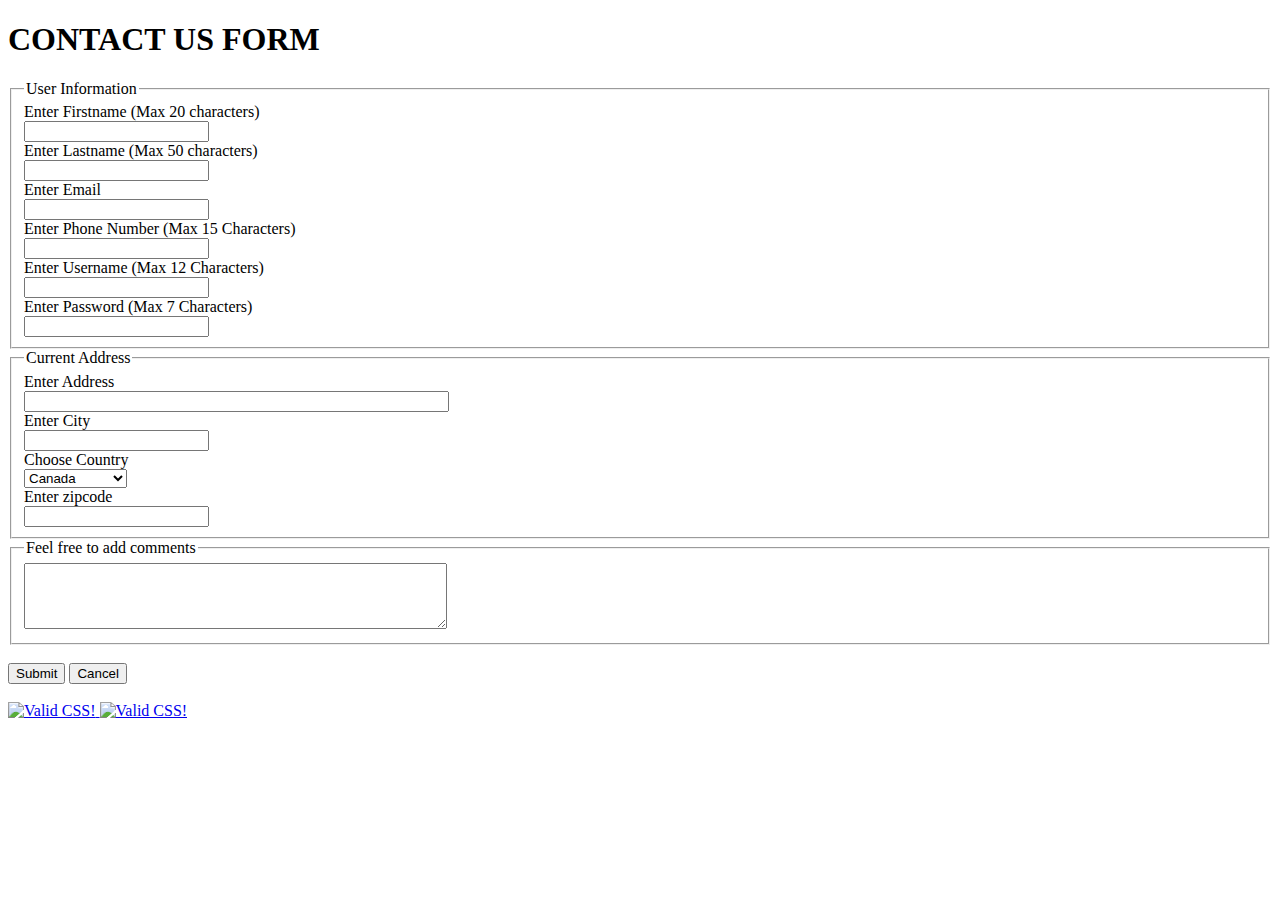
==== index.html @ b1be7c27 "Add files via upload" ====
<!DOCTYPE html>
<html lang="en">

<head>
  <meta name="robots" content="noindex">
  <meta charset="utf-8">
  <meta name="viewport" content="width=device-width">
  <title>Artifact #4</title>
   <link rel="stylesheet" href="index.css" type="text/css">
</head>

<body>
  <h1>CONTACT US FORM</h1>
  <div id="errorMessages"></div>
  <!--Add the URL to your Thank you page -->
  <form action="http://bellevuecollege.edu" method="get" name="myContact" onsubmit="return ValidationForm();">
    <fieldset>
      <legend>User Information</legend>
      <label for="firstname">Enter Firstname (Max 20 characters) </label>
      <br>
      <input type="text" id="firstname">
      <br>
      <label for="lastname">Enter Lastname (Max 50 characters) </label>
      <br>
      <input type="text" id="lastname">
      <br>
      <label for="email">Enter Email</label>
      <br>
      <input type="text" id="email">
      <br>
      <label for="phone">Enter Phone Number (Max 15 Characters) </label>
      <br>
      <input type="text" id="phone">
      <br>
      <label for="username">Enter Username (Max 12 Characters)</label>
      <br>
      <input type="text" maxlength="12" id="username">
      <br>
      <label for="password">Enter Password (Max 7 Characters)</label>
      <br>
      <input type="password" maxlength="7" id="password">

    </fieldset>
    <fieldset>
      <legend>Current Address</legend>
      <label for="address">Enter Address</label>
      <br>
      <input type="text" name="address" id="address" size="50">
      <br>
      <label for="city">Enter City</label>
      <br>
      <input type="text" name="city" id="city">
      <br>
      <label for="countries">Choose Country</label>
      <br>
      <select id="countries">
        <option>Canada</option>
        <option>Mexico</option>
        <option>United States</option>
      </select>
      <br>
      <label for="zipcode">Enter zipcode</label>
      <br>
      <input type="text" name="zip" id="zipcode">
    </fieldset>

    <fieldset>
      <legend>Feel free to add comments</legend>
      <textarea name="commentbox" id="commentbox" rows="4" cols="50"></textarea>
    </fieldset>

    <br>
    <input id="submit" type="submit" value="Submit">
    <input id="cancel" type="submit" value="Cancel">
  </form>

  <footer>
    <br>
    <a href="https://jigsaw.w3.org/css-validator/check/referer">
      <img style="border:0;width:88px;height:31px" src="https://jigsaw.w3.org/css-validator/images/vcss" alt="Valid CSS!" />
    </a>
    <a href="https://jigsaw.w3.org/css-validator/check/referer">
      <img style="border:0;width:88px;height:31px" src="https://jigsaw.w3.org/css-validator/images/vcss-blue" alt="Valid CSS!" />
    </a>
  </footer>
</body>

</html>
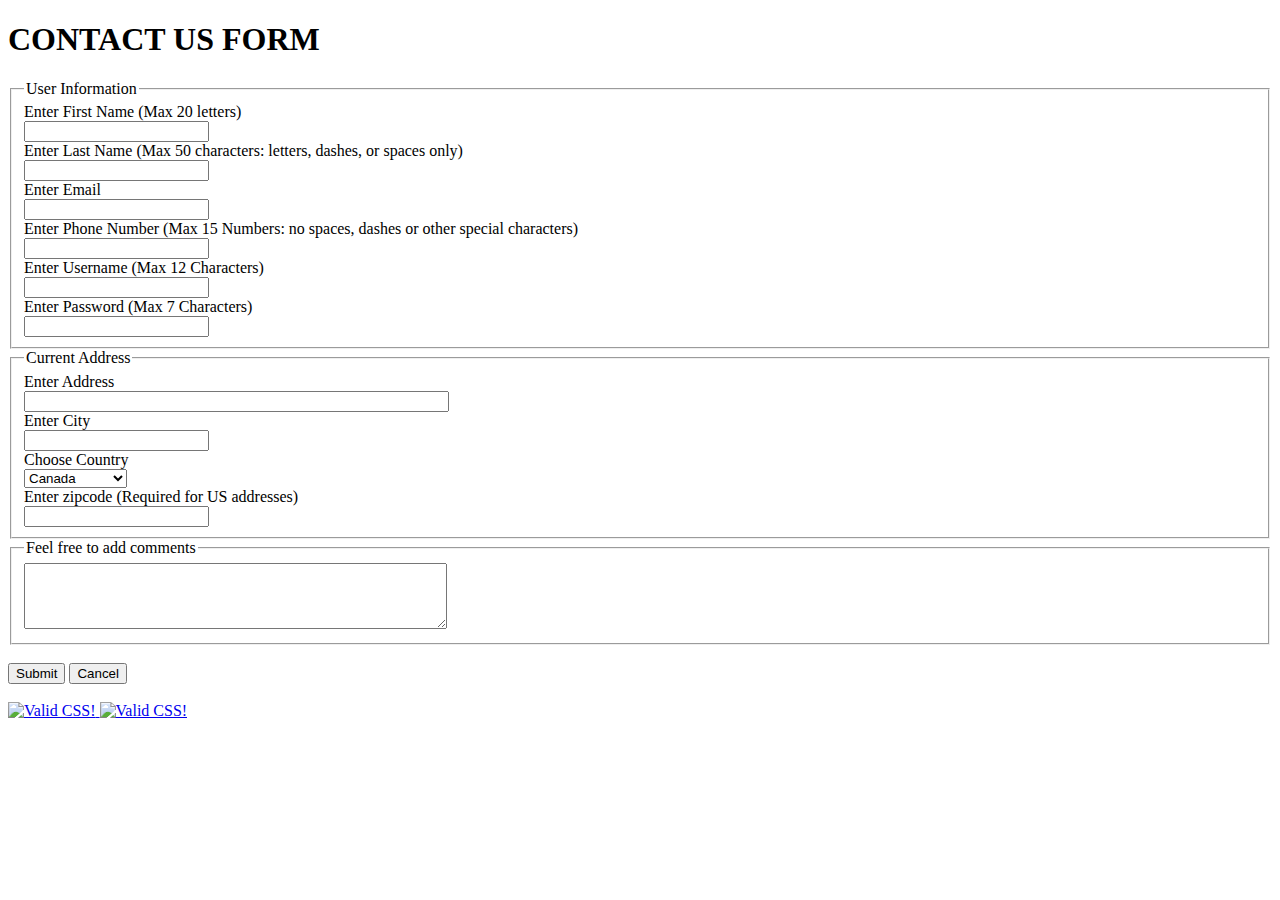
==== commit f3bb752a: "Update index.html" ====
--- a/index.html
+++ b/index.html
@@ -7,74 +7,73 @@
   <meta name="viewport" content="width=device-width">
   <title>Artifact #4</title>
    <link rel="stylesheet" href="index.css" type="text/css">
-</head>
+  </head>
 
-<body>
-  <h1>CONTACT US FORM</h1>
-  <div id="errorMessages"></div>
-  <!--Add the URL to your Thank you page -->
-  <form action="http://bellevuecollege.edu" method="get" name="myContact" onsubmit="return ValidationForm();">
-    <fieldset>
-      <legend>User Information</legend>
-      <label for="firstname">Enter Firstname (Max 20 characters) </label>
+  <body>
+    <h1>CONTACT US FORM</h1>
+    <form action="thankyou.html" method="get" name="userDetails" onsubmit="return Validate()">
+      <fieldset>
+        <legend>User Information</legend>
+        <label for="firstname">Enter First Name (Max 20 letters) </label><br>
+        <input type="text" id="firstname"><br>
+        <div id="firstnameerror" class="error"></div>
+
+        <label for="lastname">Enter Last Name (Max 50 characters: letters, dashes, or spaces only) </label><br>
+        <input type="text" id="lastname"><br>
+        <div id="lastnameerror" class="error"></div>
+
+        <label for="email">Enter Email</label><br>
+        <input type="text" id="email"><br>
+        <div id="emailerror" class="error"></div>
+
+        <label for="phone">Enter Phone Number (Max 15 Numbers: no spaces, dashes or other special characters) </label><br>
+        <input type="text" id="phone"><br>
+        <div id="phoneerror" class="error"></div>
+
+        <label for="username">Enter Username (Max 12 Characters)</label><br>
+        <input type="text" maxlength="12" id="username"><br>
+        <div id="usernameerror" class="error"></div>
+
+        <label for="password">Enter Password (Max 7 Characters)</label><br>
+        <input type="password" maxlength="7" id="password">
+        <div id="passworderror" class="error"></div>
+      </fieldset>
+
+      <fieldset>
+        <legend>Current Address</legend>
+        <label for="address">Enter Address</label><br>
+        <input type="text" name="address" id="address" size="50"><br>
+        <div id="addresserror" class="error"></div>
+
+        <label for="city">Enter City</label><br>
+        <input type="text" name="city" id="city"><br>
+        <div id="cityerror" class="error"></div>
+
+        <label for="countries">Choose Country</label><br>
+        <select id="countries">
+          <option>Canada</option>
+          <option>Mexico</option>
+          <option>United States</option>
+        </select><br>
+
+        <label for="zipcode">Enter zipcode  (Required for US addresses)</label><br>
+        <input type="text" name="zip" id="zipcode">
+        <div id="zipcodeerror" class="error"></div>
+      </fieldset>
+
+      <fieldset>
+        <legend>Feel free to add comments</legend>
+        <textarea name="commentbox" id="commentbox" rows="4" cols="50"></textarea>
+      </fieldset>
+
       <br>
-      <input type="text" id="firstname">
-      <br>
-      <label for="lastname">Enter Lastname (Max 50 characters) </label>
-      <br>
-      <input type="text" id="lastname">
-      <br>
-      <label for="email">Enter Email</label>
-      <br>
-      <input type="text" id="email">
-      <br>
-      <label for="phone">Enter Phone Number (Max 15 Characters) </label>
-      <br>
-      <input type="text" id="phone">
-      <br>
-      <label for="username">Enter Username (Max 12 Characters)</label>
-      <br>
-      <input type="text" maxlength="12" id="username">
-      <br>
-      <label for="password">Enter Password (Max 7 Characters)</label>
-      <br>
-      <input type="password" maxlength="7" id="password">
+      <input id="submit" type="submit" value="Submit">
+      <input id="cancel" type="submit" value="Cancel">
+    </form>
 
-    </fieldset>
-    <fieldset>
-      <legend>Current Address</legend>
-      <label for="address">Enter Address</label>
-      <br>
-      <input type="text" name="address" id="address" size="50">
-      <br>
-      <label for="city">Enter City</label>
-      <br>
-      <input type="text" name="city" id="city">
-      <br>
-      <label for="countries">Choose Country</label>
-      <br>
-      <select id="countries">
-        <option>Canada</option>
-        <option>Mexico</option>
-        <option>United States</option>
-      </select>
-      <br>
-      <label for="zipcode">Enter zipcode</label>
-      <br>
-      <input type="text" name="zip" id="zipcode">
-    </fieldset>
-
-    <fieldset>
-      <legend>Feel free to add comments</legend>
-      <textarea name="commentbox" id="commentbox" rows="4" cols="50"></textarea>
-    </fieldset>
-
-    <br>
-    <input id="submit" type="submit" value="Submit">
-    <input id="cancel" type="submit" value="Cancel">
-  </form>
-
-  <footer>
+    <script src="index.js"></script>
+    <div id="errorcheck"></div>
+     <footer>
     <br>
     <a href="https://jigsaw.w3.org/css-validator/check/referer">
       <img style="border:0;width:88px;height:31px" src="https://jigsaw.w3.org/css-validator/images/vcss" alt="Valid CSS!" />
@@ -83,6 +82,9 @@
       <img style="border:0;width:88px;height:31px" src="https://jigsaw.w3.org/css-validator/images/vcss-blue" alt="Valid CSS!" />
     </a>
   </footer>
-</body>
+        
+    
 
-</html>+  </body>
+
+</html>
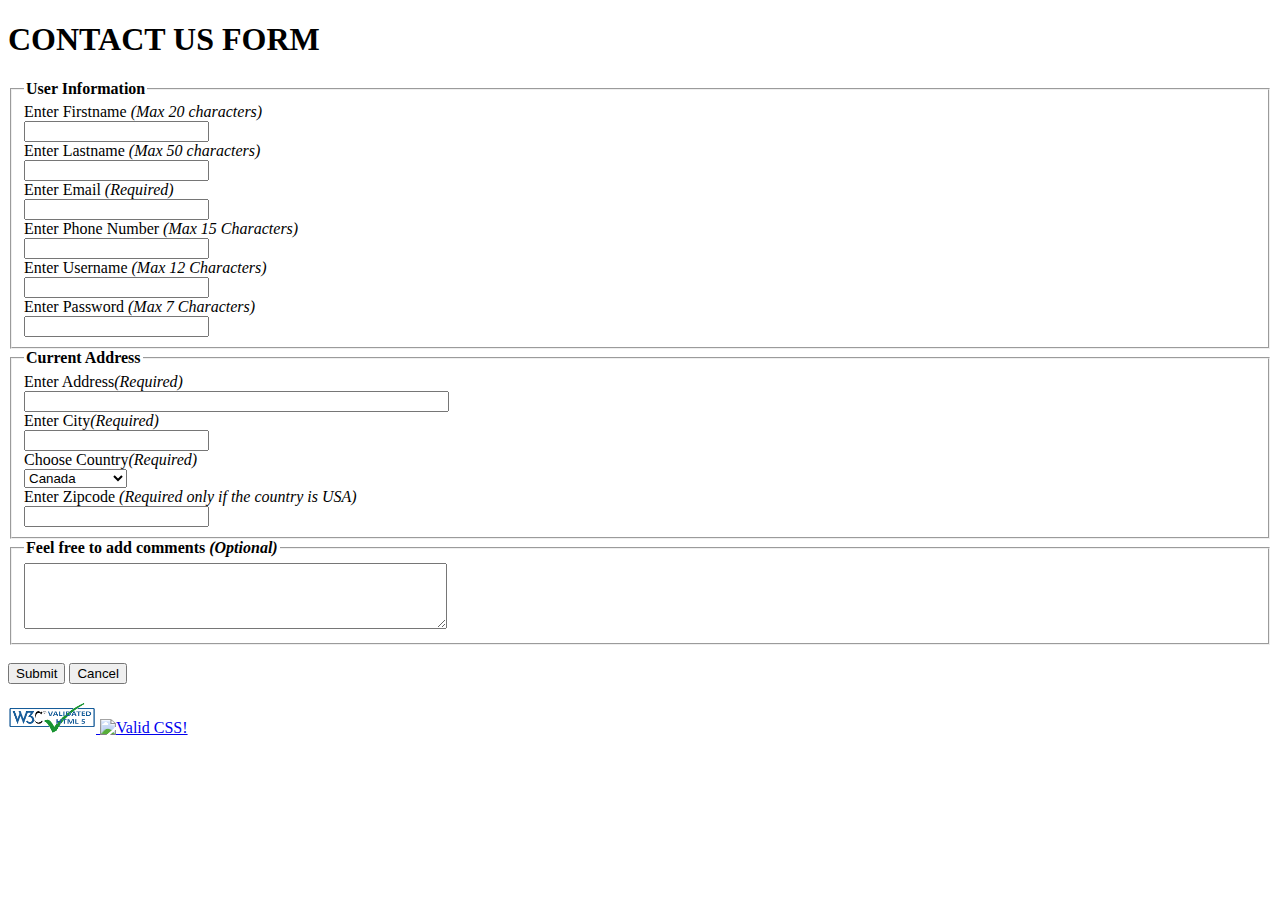
==== commit ab422c8d: "Update index.html" ====
--- a/index.html
+++ b/index.html
@@ -1,90 +1,90 @@
+
 <!DOCTYPE html>
 <html lang="en">
 
 <head>
   <meta name="robots" content="noindex">
   <meta charset="utf-8">
-  <meta name="viewport" content="width=device-width">
   <title>Artifact #4</title>
-   <link rel="stylesheet" href="index.css" type="text/css">
-  </head>
+  <link rel="stylesheet" type="text/css" href="style.css">
+</head>
 
-  <body>
-    <h1>CONTACT US FORM</h1>
-    <form action="thankyou.html" method="get" name="userDetails" onsubmit="return Validate()">
-      <fieldset>
-        <legend>User Information</legend>
-        <label for="firstname">Enter First Name (Max 20 letters) </label><br>
-        <input type="text" id="firstname"><br>
-        <div id="firstnameerror" class="error"></div>
+<body>
+  <h1>CONTACT US FORM</h1>
+  <div id="errorMessages"></div>
+  <!--Add the URL to your Thank you page -->
+  <form action="thankyou.html" method="get" name="myContact" onSubmit="return ValidateForm(); ">
+    <fieldset>
+      <legend><b>User Information</b></legend>
+      <label for="firstname">Enter Firstname <i>(Max 20 characters)</i> </label>
+      <br>
+      <input type="text" id="firstname">
+      <br>
+      <label for="lastname">Enter Lastname <i>(Max 50 characters)</i> </label>
+      <br>
+      <input type="text" id="lastname">
+      <br>
+      <label for="email">Enter Email <i> (Required)</i></label>
+      <br>
+      <input type="text" id="email">
+      <br>
+      <label for="phone">Enter Phone Number <i>(Max 15 Characters)</i> </label>
+      <br>
+      <input type="text" id="phone">
+      <br>
+      <label for="username">Enter Username <i>(Max 12 Characters)</i></label>
+      <br>
+      <input type="text" maxlength="12" id="username">
+      <br>
+      <label for="password">Enter Password <i>(Max 7 Characters)</i></label>
+      <br>
+      <input type="password" maxlength="7" id="password">
 
-        <label for="lastname">Enter Last Name (Max 50 characters: letters, dashes, or spaces only) </label><br>
-        <input type="text" id="lastname"><br>
-        <div id="lastnameerror" class="error"></div>
+    </fieldset>
+    <fieldset>
+      <legend><b>Current Address</b></legend>
+      <label for="address">Enter Address<i>(Required)</i></label>
+      <br>
+      <input type="text" name="address" id="address" size="50">
+      <br>
+      <label for="city">Enter City<i>(Required)</i></label>
+      <br>
+      <input type="text" name="city" id="city">
+      <br>
+      <label for="countries">Choose Country<i>(Required)</i></label>
+      <br>
+      <select id="countries">
+        <option>Canada</option>
+        <option>Mexico</option>
+        <option>United States</option>
+      </select>
+      <br>
+      <label for="zipcode">Enter Zipcode <i> (Required only if the country is USA)</i></label>
+      <br>
+      <input type="text" name="zip" id="zipcode">
+    </fieldset>
 
-        <label for="email">Enter Email</label><br>
-        <input type="text" id="email"><br>
-        <div id="emailerror" class="error"></div>
+    <fieldset>
+      <legend><b>Feel free to add comments <i>(Optional)</i></b></legend>
+      <textarea name="commentbox" id="commentbox" rows="4" cols="50"></textarea>
+    </fieldset>
 
-        <label for="phone">Enter Phone Number (Max 15 Numbers: no spaces, dashes or other special characters) </label><br>
-        <input type="text" id="phone"><br>
-        <div id="phoneerror" class="error"></div>
+    <br>
+    <input id="submit" type="submit" value="Submit">
+    <input id="cancel" type="submit" value="Cancel">
+  </form>
 
-        <label for="username">Enter Username (Max 12 Characters)</label><br>
-        <input type="text" maxlength="12" id="username"><br>
-        <div id="usernameerror" class="error"></div>
-
-        <label for="password">Enter Password (Max 7 Characters)</label><br>
-        <input type="password" maxlength="7" id="password">
-        <div id="passworderror" class="error"></div>
-      </fieldset>
-
-      <fieldset>
-        <legend>Current Address</legend>
-        <label for="address">Enter Address</label><br>
-        <input type="text" name="address" id="address" size="50"><br>
-        <div id="addresserror" class="error"></div>
-
-        <label for="city">Enter City</label><br>
-        <input type="text" name="city" id="city"><br>
-        <div id="cityerror" class="error"></div>
-
-        <label for="countries">Choose Country</label><br>
-        <select id="countries">
-          <option>Canada</option>
-          <option>Mexico</option>
-          <option>United States</option>
-        </select><br>
-
-        <label for="zipcode">Enter zipcode  (Required for US addresses)</label><br>
-        <input type="text" name="zip" id="zipcode">
-        <div id="zipcodeerror" class="error"></div>
-      </fieldset>
-
-      <fieldset>
-        <legend>Feel free to add comments</legend>
-        <textarea name="commentbox" id="commentbox" rows="4" cols="50"></textarea>
-      </fieldset>
-
-      <br>
-      <input id="submit" type="submit" value="Submit">
-      <input id="cancel" type="submit" value="Cancel">
-    </form>
-
-    <script src="index.js"></script>
-    <div id="errorcheck"></div>
-     <footer>
+  <footer>
     <br>
-    <a href="https://jigsaw.w3.org/css-validator/check/referer">
-      <img style="border:0;width:88px;height:31px" src="https://jigsaw.w3.org/css-validator/images/vcss" alt="Valid CSS!" />
+    <a href="https://validator.w3.org/nu/?doc=https%3A%2F%2Fjdang95.github.io%2Fartifact04%2F+" target="_blank">
+      <img style="border:0;width:88px;height:31px" src="[data-uri]"  alt="Valid html!" />
     </a>
-    <a href="https://jigsaw.w3.org/css-validator/check/referer">
+    <a href="https://jigsaw.w3.org/css-validator/validator?uri=https%3A%2F%2Fjdang95.github.io%2Fartifact04%2F&profile=css3svg&usermedium=all&warning=1&vextwarning=&lang=en" target="_blank">
       <img style="border:0;width:88px;height:31px" src="https://jigsaw.w3.org/css-validator/images/vcss-blue" alt="Valid CSS!" />
     </a>
   </footer>
-        
-    
-
-  </body>
+      <script src="index.js"></script>
+  
+</body> 
 
 </html>
--- a/style.css
+++ b/style.css
@@ -0,0 +1,5 @@
+#errorMessages{
+
+color:red;
+
+}
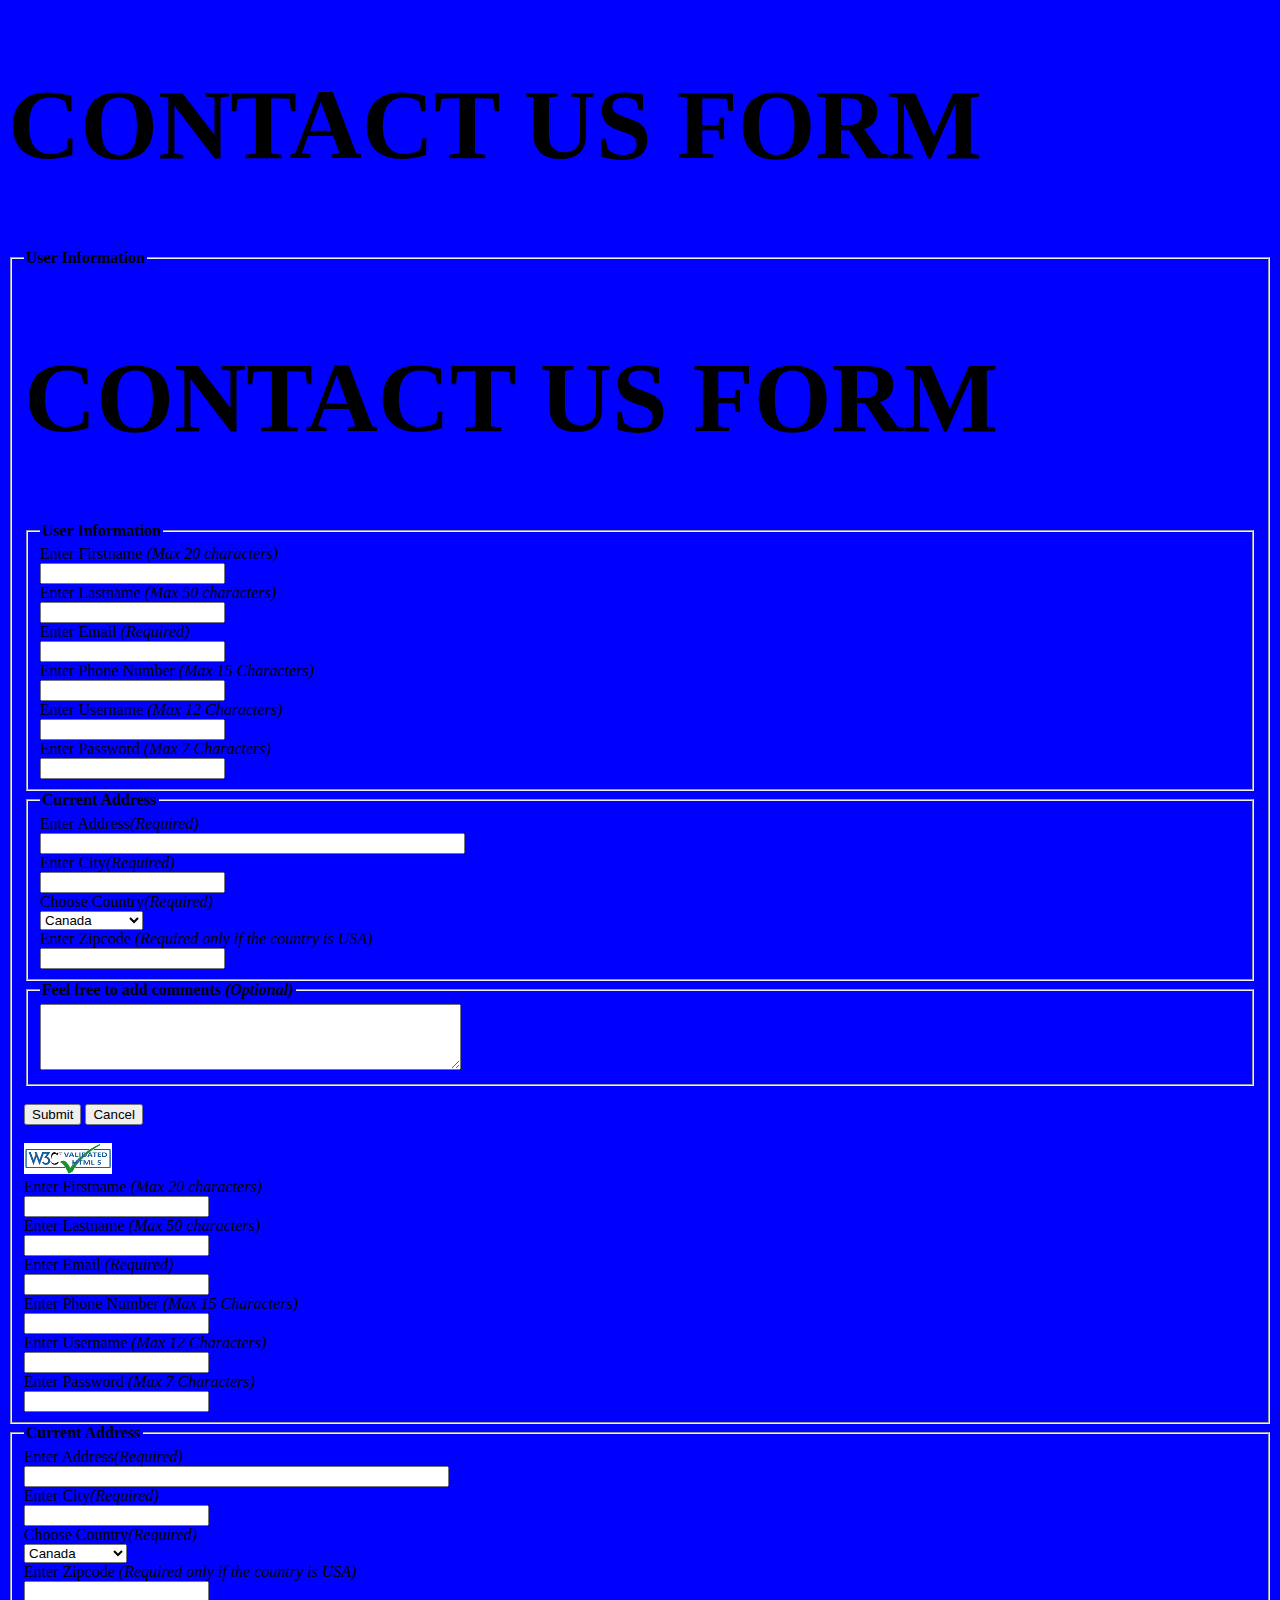
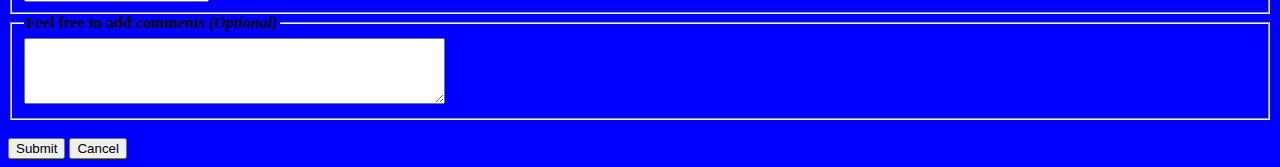
==== commit e0b74aca: "Update index.html" ====
--- a/index.html
+++ b/index.html
@@ -1,4 +1,21 @@
 
+<!DOCTYPE html>
+<html lang="en">
+
+<head>
+  <meta name="robots" content="noindex">
+  <meta charset="utf-8">
+  <title>Artifact #4</title>
+  <link rel="stylesheet" type="text/css" href="style.css">
+</head>
+
+<body>
+  <h1>CONTACT US FORM</h1>
+  <div id="errorMessages"></div>
+  <!--Add the URL to your Thank you page -->
+  <form action="thankyou.html" method="get" name="myContact" onSubmit="return ValidateForm(); ">
+    <fieldset>
+      <legend><b>User Information</b></legend>
 <!DOCTYPE html>
 <html lang="en">
 
@@ -79,12 +96,75 @@
     <a href="https://validator.w3.org/nu/?doc=https%3A%2F%2Fjdang95.github.io%2Fartifact04%2F+" target="_blank">
       <img style="border:0;width:88px;height:31px" src="[data-uri]"  alt="Valid html!" />
     </a>
-    <a href="https://jigsaw.w3.org/css-validator/validator?uri=https%3A%2F%2Fjdang95.github.io%2Fartifact04%2F&profile=css3svg&usermedium=all&warning=1&vextwarning=&lang=en" target="_blank">
-      <img style="border:0;width:88px;height:31px" src="https://jigsaw.w3.org/css-validator/images/vcss-blue" alt="Valid CSS!" />
-    </a>
   </footer>
       <script src="index.js"></script>
   
 </body> 
 
 </html>
+
+      <label for="firstname">Enter Firstname <i>(Max 20 characters)</i> </label>
+      <br>
+      <input type="text" id="firstname">
+      <br>
+      <label for="lastname">Enter Lastname <i>(Max 50 characters)</i> </label>
+      <br>
+      <input type="text" id="lastname">
+      <br>
+      <label for="email">Enter Email <i> (Required)</i></label>
+      <br>
+      <input type="text" id="email">
+      <br>
+      <label for="phone">Enter Phone Number <i>(Max 15 Characters)</i> </label>
+      <br>
+      <input type="text" id="phone">
+      <br>
+      <label for="username">Enter Username <i>(Max 12 Characters)</i></label>
+      <br>
+      <input type="text" maxlength="12" id="username">
+      <br>
+      <label for="password">Enter Password <i>(Max 7 Characters)</i></label>
+      <br>
+      <input type="password" maxlength="7" id="password">
+
+    </fieldset>
+    <fieldset>
+      <legend><b>Current Address</b></legend>
+      <label for="address">Enter Address<i>(Required)</i></label>
+      <br>
+      <input type="text" name="address" id="address" size="50">
+      <br>
+      <label for="city">Enter City<i>(Required)</i></label>
+      <br>
+      <input type="text" name="city" id="city">
+      <br>
+      <label for="countries">Choose Country<i>(Required)</i></label>
+      <br>
+      <select id="countries">
+        <option>Canada</option>
+        <option>Mexico</option>
+        <option>United States</option>
+      </select>
+      <br>
+      <label for="zipcode">Enter Zipcode <i> (Required only if the country is USA)</i></label>
+      <br>
+      <input type="text" name="zip" id="zipcode">
+    </fieldset>
+
+    <fieldset>
+      <legend><b>Feel free to add comments <i>(Optional)</i></b></legend>
+      <textarea name="commentbox" id="commentbox" rows="4" cols="50"></textarea>
+    </fieldset>
+
+    <br>
+    <input id="submit" type="submit" value="Submit">
+    <input id="cancel" type="submit" value="Cancel">
+  </form>
+
+  <footer>
+  </footer>
+      <script src="index.js"></script>
+  
+</body> 
+
+</html>
--- a/style.css
+++ b/style.css
@@ -1,5 +1,23 @@
+body{
+  background-color: blue;
+
+}
+
+
 #errorMessages{
+
+  
 
 color:red;
 
 }
+
+h1 { 
+   font-size: 100px;
+}
+
+h2 { 
+   font-size: 400px;
+  text-align: center;
+}
+
--- a/style.css
+++ b/style.css
@@ -1,5 +1,23 @@
+body{
+  background-color: blue;
+
+}
+
+
 #errorMessages{
+
+  
 
 color:red;
 
 }
+
+h1 { 
+   font-size: 100px;
+}
+
+h2 { 
+   font-size: 400px;
+  text-align: center;
+}
+
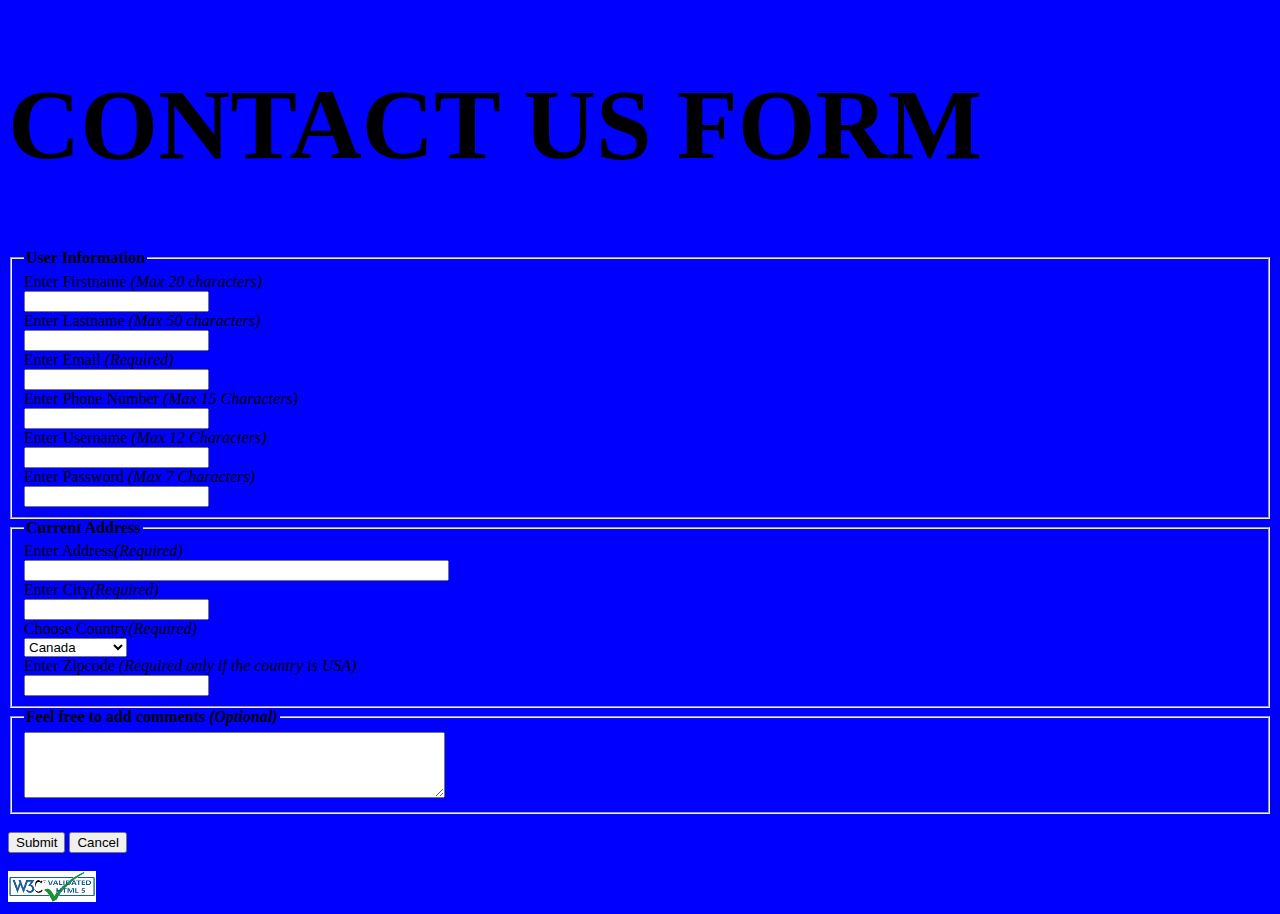
==== commit 9238da25: "Update index.html" ====
--- a/index.html
+++ b/index.html
@@ -1,21 +1,3 @@
-
-<!DOCTYPE html>
-<html lang="en">
-
-<head>
-  <meta name="robots" content="noindex">
-  <meta charset="utf-8">
-  <title>Artifact #4</title>
-  <link rel="stylesheet" type="text/css" href="style.css">
-</head>
-
-<body>
-  <h1>CONTACT US FORM</h1>
-  <div id="errorMessages"></div>
-  <!--Add the URL to your Thank you page -->
-  <form action="thankyou.html" method="get" name="myContact" onSubmit="return ValidateForm(); ">
-    <fieldset>
-      <legend><b>User Information</b></legend>
 <!DOCTYPE html>
 <html lang="en">
 
@@ -102,69 +84,3 @@
 </body> 
 
 </html>
-
-      <label for="firstname">Enter Firstname <i>(Max 20 characters)</i> </label>
-      <br>
-      <input type="text" id="firstname">
-      <br>
-      <label for="lastname">Enter Lastname <i>(Max 50 characters)</i> </label>
-      <br>
-      <input type="text" id="lastname">
-      <br>
-      <label for="email">Enter Email <i> (Required)</i></label>
-      <br>
-      <input type="text" id="email">
-      <br>
-      <label for="phone">Enter Phone Number <i>(Max 15 Characters)</i> </label>
-      <br>
-      <input type="text" id="phone">
-      <br>
-      <label for="username">Enter Username <i>(Max 12 Characters)</i></label>
-      <br>
-      <input type="text" maxlength="12" id="username">
-      <br>
-      <label for="password">Enter Password <i>(Max 7 Characters)</i></label>
-      <br>
-      <input type="password" maxlength="7" id="password">
-
-    </fieldset>
-    <fieldset>
-      <legend><b>Current Address</b></legend>
-      <label for="address">Enter Address<i>(Required)</i></label>
-      <br>
-      <input type="text" name="address" id="address" size="50">
-      <br>
-      <label for="city">Enter City<i>(Required)</i></label>
-      <br>
-      <input type="text" name="city" id="city">
-      <br>
-      <label for="countries">Choose Country<i>(Required)</i></label>
-      <br>
-      <select id="countries">
-        <option>Canada</option>
-        <option>Mexico</option>
-        <option>United States</option>
-      </select>
-      <br>
-      <label for="zipcode">Enter Zipcode <i> (Required only if the country is USA)</i></label>
-      <br>
-      <input type="text" name="zip" id="zipcode">
-    </fieldset>
-
-    <fieldset>
-      <legend><b>Feel free to add comments <i>(Optional)</i></b></legend>
-      <textarea name="commentbox" id="commentbox" rows="4" cols="50"></textarea>
-    </fieldset>
-
-    <br>
-    <input id="submit" type="submit" value="Submit">
-    <input id="cancel" type="submit" value="Cancel">
-  </form>
-
-  <footer>
-  </footer>
-      <script src="index.js"></script>
-  
-</body> 
-
-</html>
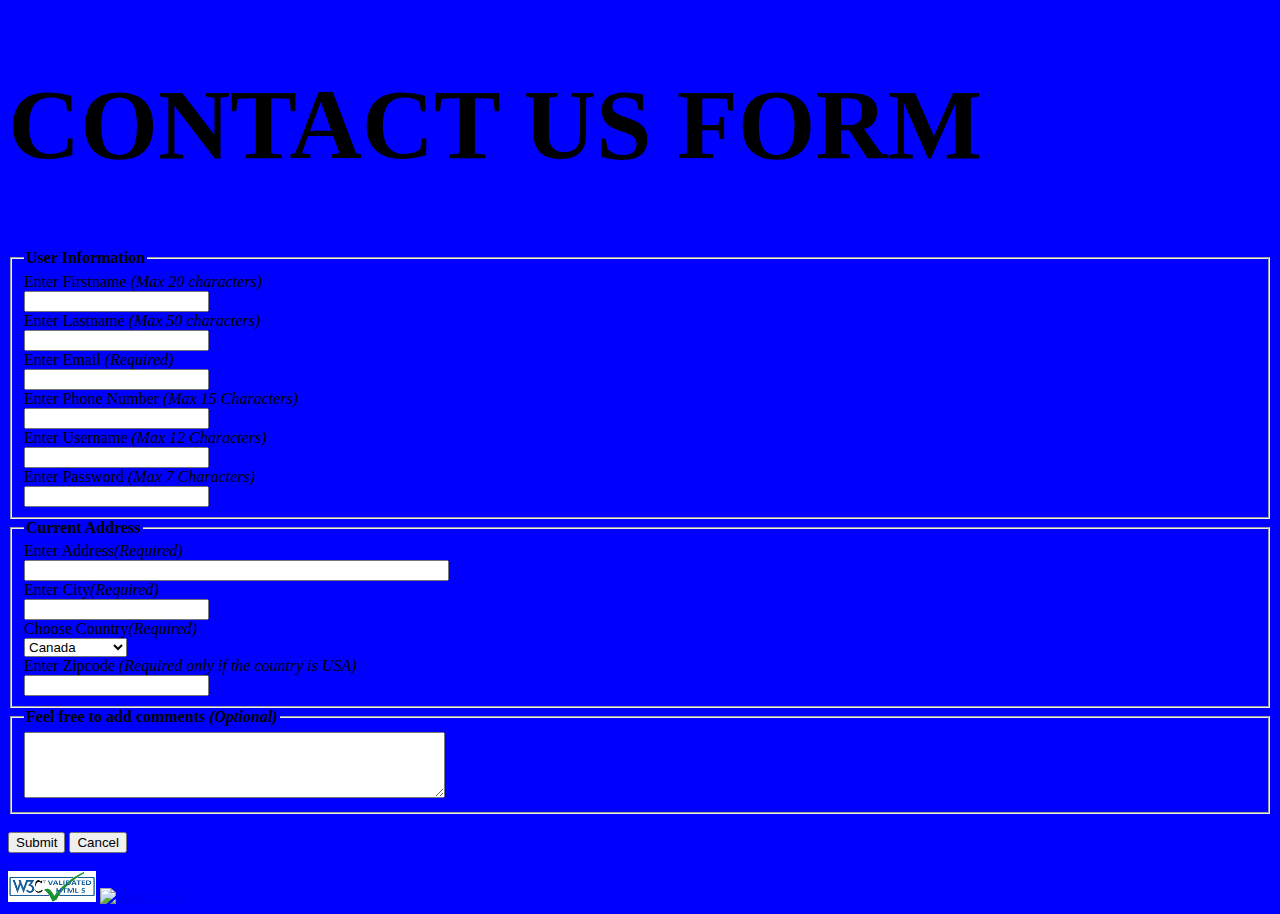
==== commit a0f81998: "Update index.html" ====
--- a/index.html
+++ b/index.html
@@ -78,6 +78,9 @@
     <a href="https://validator.w3.org/nu/?doc=https%3A%2F%2Fjdang95.github.io%2Fartifact04%2F+" target="_blank">
       <img style="border:0;width:88px;height:31px" src="[data-uri]"  alt="Valid html!" />
     </a>
+    <a href="https://jigsaw.w3.org/css-validator/validator?uri=https%3A%2F%2Fjdang95.github.io%2Fartifact04%2F&profile=css3svg&usermedium=all&warning=1&vextwarning=&lang=en" target="_blank">
+      <img style="border:0;width:88px;height:31px" src="https://jigsaw.w3.org/css-validator/images/vcss-blue" alt="Valid CSS!" />
+    </a>
   </footer>
       <script src="index.js"></script>
   
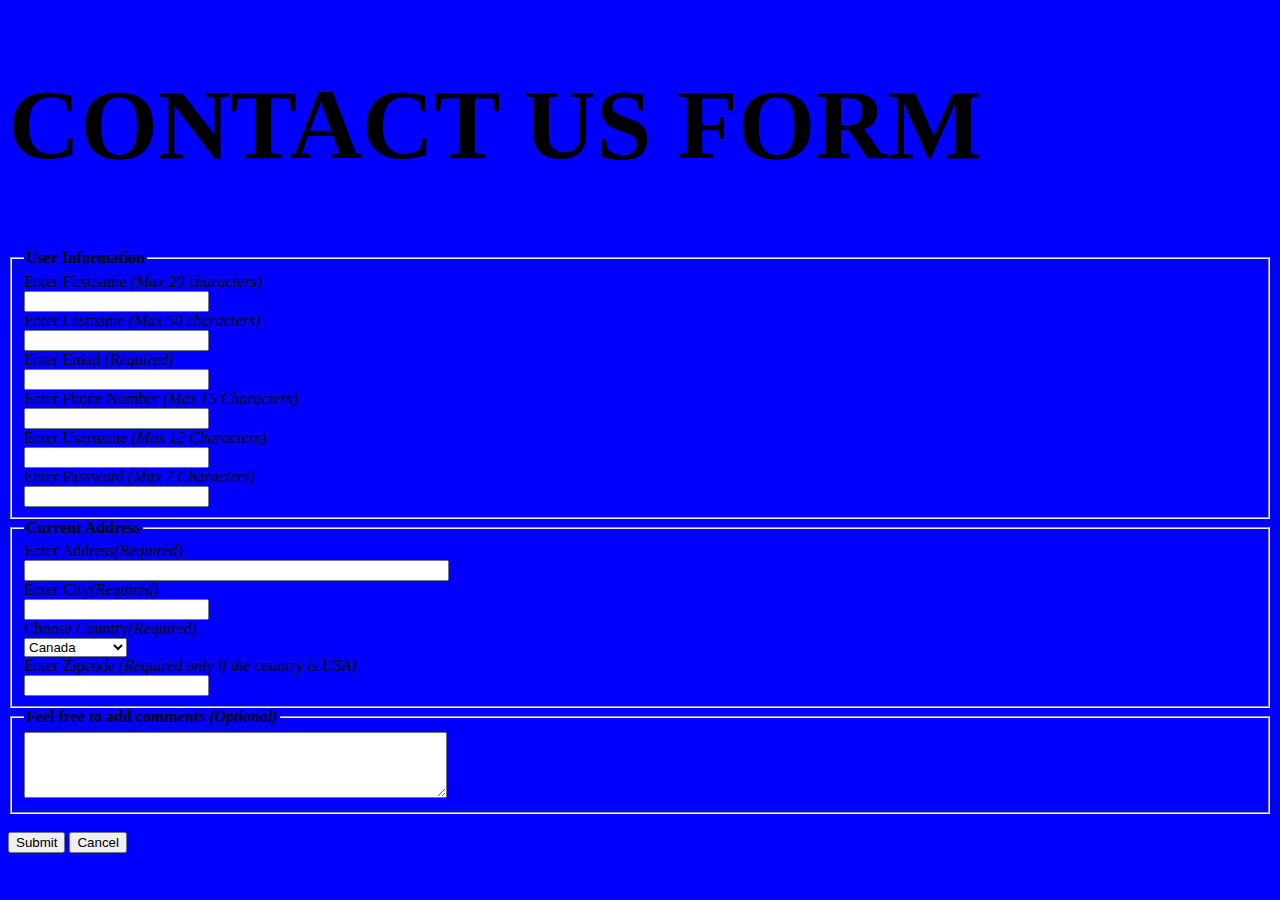
==== commit 2c3d48fc: "Update index.html" ====
--- a/index.html
+++ b/index.html
@@ -1,3 +1,4 @@
+
 <!DOCTYPE html>
 <html lang="en">
 
@@ -72,16 +73,6 @@
     <input id="submit" type="submit" value="Submit">
     <input id="cancel" type="submit" value="Cancel">
   </form>
-
-  <footer>
-    <br>
-    <a href="https://validator.w3.org/nu/?doc=https%3A%2F%2Fjdang95.github.io%2Fartifact04%2F+" target="_blank">
-      <img style="border:0;width:88px;height:31px" src="[data-uri]"  alt="Valid html!" />
-    </a>
-    <a href="https://jigsaw.w3.org/css-validator/validator?uri=https%3A%2F%2Fjdang95.github.io%2Fartifact04%2F&profile=css3svg&usermedium=all&warning=1&vextwarning=&lang=en" target="_blank">
-      <img style="border:0;width:88px;height:31px" src="https://jigsaw.w3.org/css-validator/images/vcss-blue" alt="Valid CSS!" />
-    </a>
-  </footer>
       <script src="index.js"></script>
   
 </body> 
